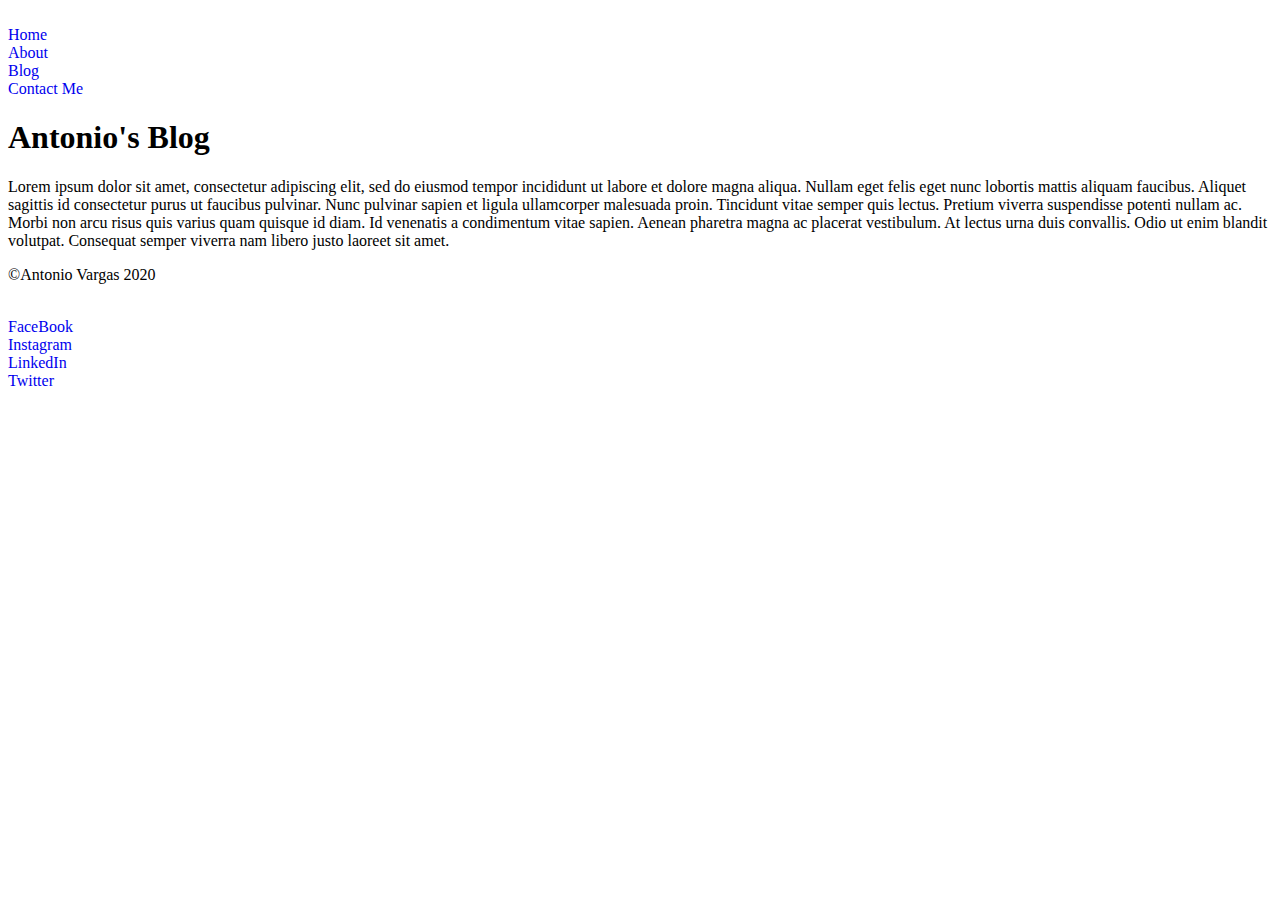
==== index.html @ 59908538 "First commit. Started on personal blog project" ====
<!DOCTYPE html>
<html lang="en">
<head>
    <meta charset="UTF-8">
    <meta name="viewport" content="width=device-width, initial-scale=1, shrink-to-fit=no">
    <link rel="stylesheet" href="css/styles.css">
    <title>Personal Blog of Antonio Vargas</title>
</head>
<body>
<nav>
    <ul id="nav-bar">
        <li><a href="#">Home</a></li>
        <li><a href="#">About</a></li>
        <li><a href="#">Blog</a></li>
        <li><a href="#">Contact Me</a></li>
    </ul>
</nav>
<header>
    <h1>Antonio's Blog</h1>
</header>
<main>
    <p>Lorem ipsum dolor sit amet, consectetur adipiscing elit, sed do eiusmod tempor incididunt ut labore et dolore
        magna aliqua. Nullam eget felis eget nunc lobortis mattis aliquam faucibus. Aliquet sagittis id consectetur
        purus ut faucibus pulvinar. Nunc pulvinar sapien et ligula ullamcorper malesuada proin. Tincidunt vitae semper
        quis lectus. Pretium viverra suspendisse potenti nullam ac. Morbi non arcu risus quis varius quam quisque id
        diam. Id venenatis a condimentum vitae sapien. Aenean pharetra magna ac placerat vestibulum. At lectus urna duis
        convallis. Odio ut enim blandit volutpat. Consequat semper viverra nam libero justo laoreet sit amet.</p>
</main>
<footer>
    <p>&copy;Antonio Vargas 2020</p>
    <ul id="social-media">
        <li><a href="#">FaceBook</a></li>
        <li><a href="#">Instagram</a></li>
        <li><a href="#">LinkedIn</a></li>
        <li><a href="#">Twitter</a></li>
    </ul>
</footer>

</body>
</html>
---- css/styles.css ----
#nav-bar,
#social-media {
    display: inline;
}

#nav-bar a,
#social-media a{
    text-decoration: none;
}
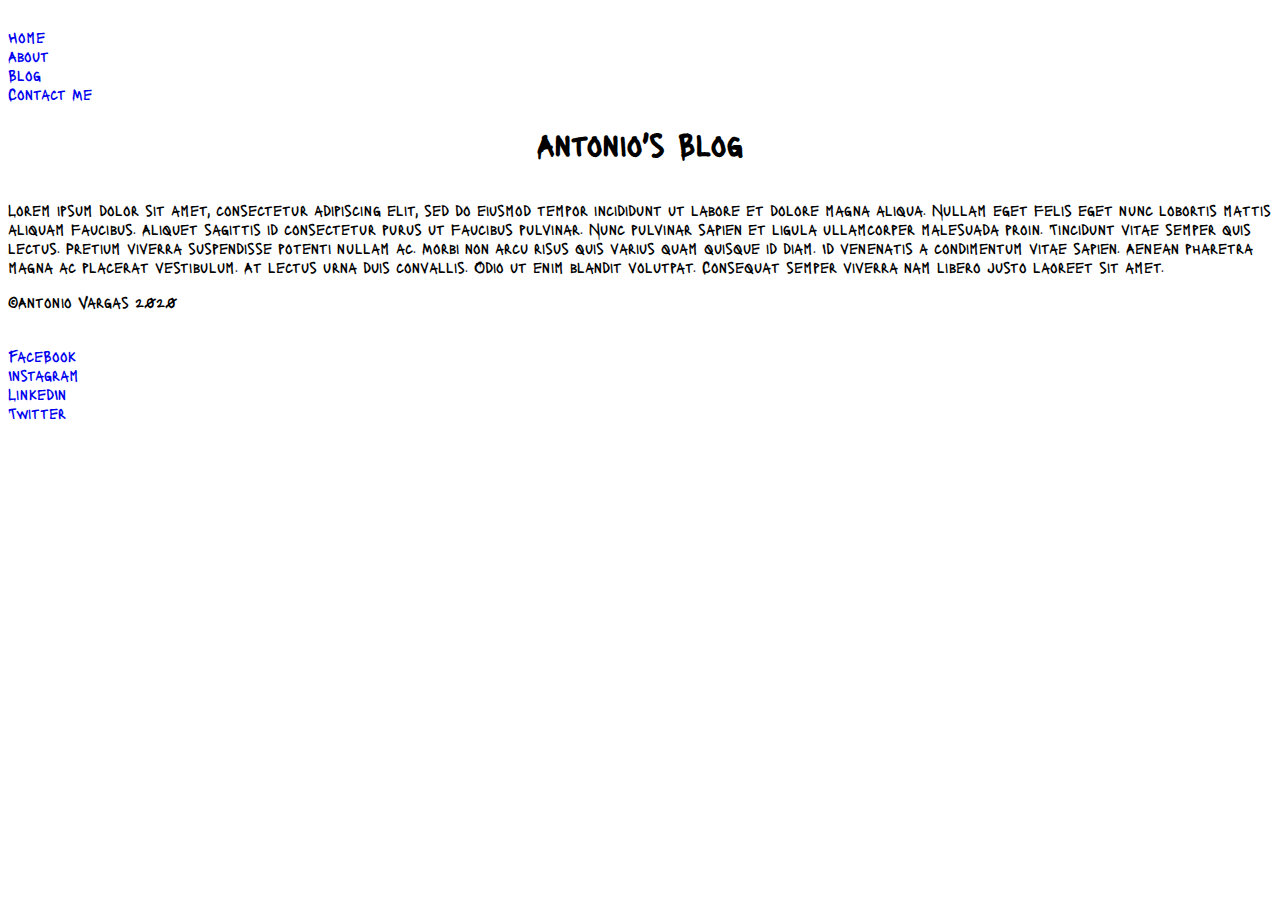
==== commit d6067571: "worked on a little bit of styling" ====
--- a/index.html
+++ b/index.html
@@ -4,6 +4,7 @@
     <meta charset="UTF-8">
     <meta name="viewport" content="width=device-width, initial-scale=1, shrink-to-fit=no">
     <link rel="stylesheet" href="css/styles.css">
+    <link href="https://fonts.googleapis.com/css?family=Lacquer&display=swap" rel="stylesheet">
     <title>Personal Blog of Antonio Vargas</title>
 </head>
 <body>
@@ -16,7 +17,7 @@
     </ul>
 </nav>
 <header>
-    <h1>Antonio's Blog</h1>
+    <h1 id="page-title">Antonio's Blog</h1>
 </header>
 <main>
     <p>Lorem ipsum dolor sit amet, consectetur adipiscing elit, sed do eiusmod tempor incididunt ut labore et dolore
--- a/css/styles.css
+++ b/css/styles.css
@@ -1,3 +1,13 @@
+body {
+    font-family: 'Lacquer';
+}
+
+header {
+    display: flex;
+    flex-direction: row;
+    justify-content: center;
+}
+
 #nav-bar,
 #social-media {
     display: inline;
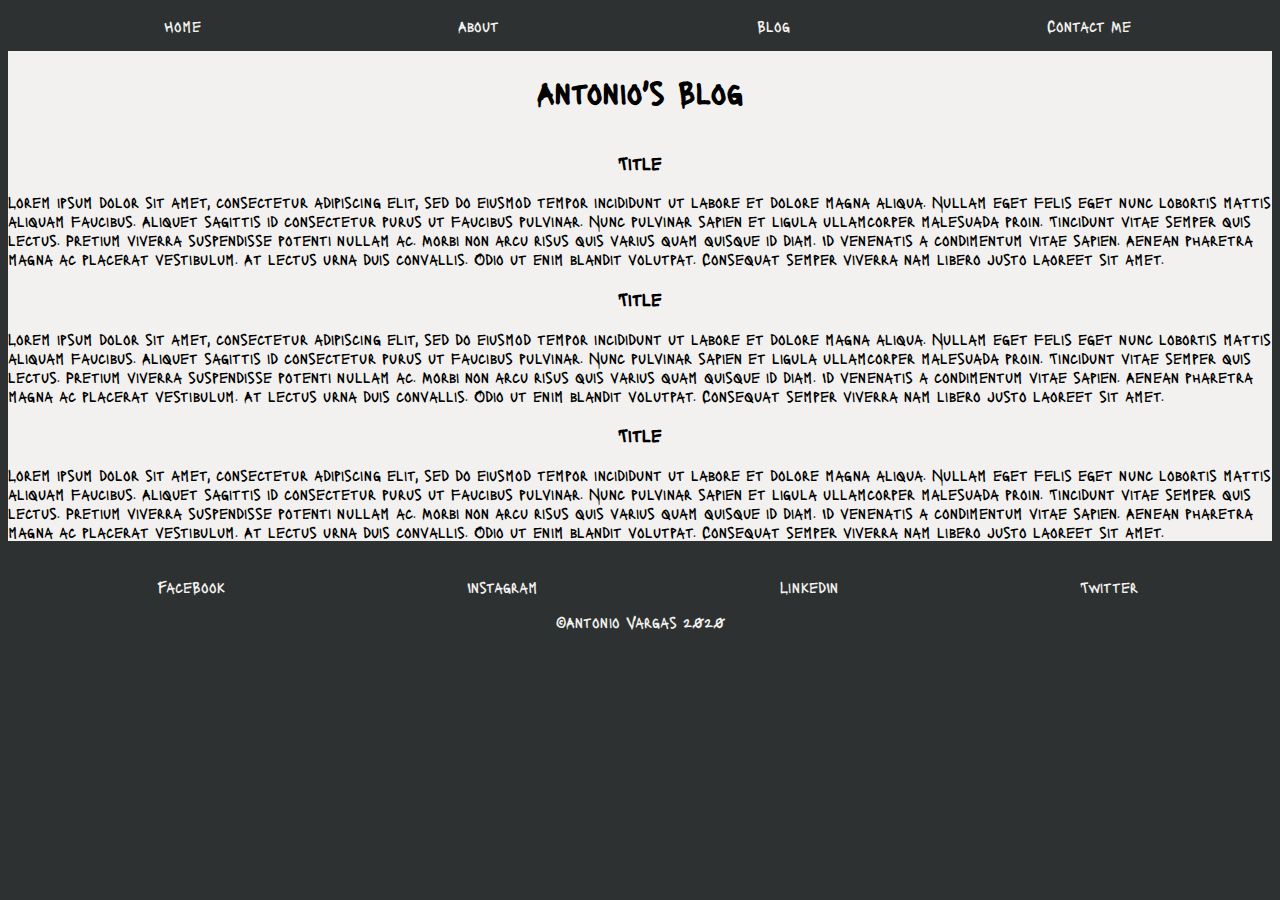
==== commit 1d960568: "started working on the contact me page." ====
--- a/index.html
+++ b/index.html
@@ -13,28 +13,70 @@
         <li><a href="#">Home</a></li>
         <li><a href="#">About</a></li>
         <li><a href="#">Blog</a></li>
-        <li><a href="#">Contact Me</a></li>
+        <li><a href="contactme.html">Contact Me</a></li>
     </ul>
 </nav>
-<header>
-    <h1 id="page-title">Antonio's Blog</h1>
-</header>
-<main>
-    <p>Lorem ipsum dolor sit amet, consectetur adipiscing elit, sed do eiusmod tempor incididunt ut labore et dolore
-        magna aliqua. Nullam eget felis eget nunc lobortis mattis aliquam faucibus. Aliquet sagittis id consectetur
-        purus ut faucibus pulvinar. Nunc pulvinar sapien et ligula ullamcorper malesuada proin. Tincidunt vitae semper
-        quis lectus. Pretium viverra suspendisse potenti nullam ac. Morbi non arcu risus quis varius quam quisque id
-        diam. Id venenatis a condimentum vitae sapien. Aenean pharetra magna ac placerat vestibulum. At lectus urna duis
-        convallis. Odio ut enim blandit volutpat. Consequat semper viverra nam libero justo laoreet sit amet.</p>
-</main>
+<div class="container">
+    <header>
+        <h1 id="page-title">Antonio's Blog</h1>
+    </header>
+    <main>
+        <article>
+            <h3 class="blog-title">Title</h3>
+            <p>Lorem ipsum dolor sit amet, consectetur adipiscing elit, sed do eiusmod tempor incididunt ut labore et
+                dolore
+                magna aliqua. Nullam eget felis eget nunc lobortis mattis aliquam faucibus. Aliquet sagittis id
+                consectetur
+                purus ut faucibus pulvinar. Nunc pulvinar sapien et ligula ullamcorper malesuada proin. Tincidunt vitae
+                semper
+                quis lectus. Pretium viverra suspendisse potenti nullam ac. Morbi non arcu risus quis varius quam
+                quisque id
+                diam. Id venenatis a condimentum vitae sapien. Aenean pharetra magna ac placerat vestibulum. At lectus
+                urna duis
+                convallis. Odio ut enim blandit volutpat. Consequat semper viverra nam libero justo laoreet sit
+                amet.</p>
+        </article>
+        <article>
+            <h3 class="blog-title">Title</h3>
+            <p>Lorem ipsum dolor sit amet, consectetur adipiscing elit, sed do eiusmod tempor incididunt ut labore et
+                dolore
+                magna aliqua. Nullam eget felis eget nunc lobortis mattis aliquam faucibus. Aliquet sagittis id
+                consectetur
+                purus ut faucibus pulvinar. Nunc pulvinar sapien et ligula ullamcorper malesuada proin. Tincidunt vitae
+                semper
+                quis lectus. Pretium viverra suspendisse potenti nullam ac. Morbi non arcu risus quis varius quam
+                quisque id
+                diam. Id venenatis a condimentum vitae sapien. Aenean pharetra magna ac placerat vestibulum. At lectus
+                urna duis
+                convallis. Odio ut enim blandit volutpat. Consequat semper viverra nam libero justo laoreet sit
+                amet.</p>
+        </article>
+        <article>
+            <h3 class="blog-title">Title</h3>
+            <p>Lorem ipsum dolor sit amet, consectetur adipiscing elit, sed do eiusmod tempor incididunt ut labore et
+                dolore
+                magna aliqua. Nullam eget felis eget nunc lobortis mattis aliquam faucibus. Aliquet sagittis id
+                consectetur
+                purus ut faucibus pulvinar. Nunc pulvinar sapien et ligula ullamcorper malesuada proin. Tincidunt vitae
+                semper
+                quis lectus. Pretium viverra suspendisse potenti nullam ac. Morbi non arcu risus quis varius quam
+                quisque id
+                diam. Id venenatis a condimentum vitae sapien. Aenean pharetra magna ac placerat vestibulum. At lectus
+                urna duis
+                convallis. Odio ut enim blandit volutpat. Consequat semper viverra nam libero justo laoreet sit
+                amet.</p>
+        </article>
+    </main>
+</div>
 <footer>
-    <p>&copy;Antonio Vargas 2020</p>
+
     <ul id="social-media">
         <li><a href="#">FaceBook</a></li>
         <li><a href="#">Instagram</a></li>
         <li><a href="#">LinkedIn</a></li>
         <li><a href="#">Twitter</a></li>
     </ul>
+    <p id="copy-right">&copy;Antonio Vargas 2020</p>
 </footer>
 
 </body>
--- a/css/styles.css
+++ b/css/styles.css
@@ -1,5 +1,11 @@
 body {
     font-family: 'Lacquer';
+    background-color: #2e3131;
+    height: 100%;
+}
+
+.container {
+    background-color: #f2f1ef;
 }
 
 header {
@@ -10,10 +16,43 @@
 
 #nav-bar,
 #social-media {
-    display: inline;
+    display: flex;
+    flex-direction: row;
+    justify-content: space-around;
+    /*border: 2px solid red;*/
+}
+
+.blog-title {
+    text-align: center;
+}
+
+li {
+    list-style: none;
+    margin-right: 25px;
 }
 
 #nav-bar a,
-#social-media a{
+#social-media a {
     text-decoration: none;
+    color: #f2f1ef;
+}
+
+footer {
+    bottom: 0;
+    left: 0;
+    width: 100%;
+}
+
+#social-media {
+    padding-top: 20px;
+}
+
+#copy-right {
+    text-align: center;
+    color: #f2f1ef;
+}
+
+#message-box {
+    width: 100%;
+    box-sizing: border-box;
 }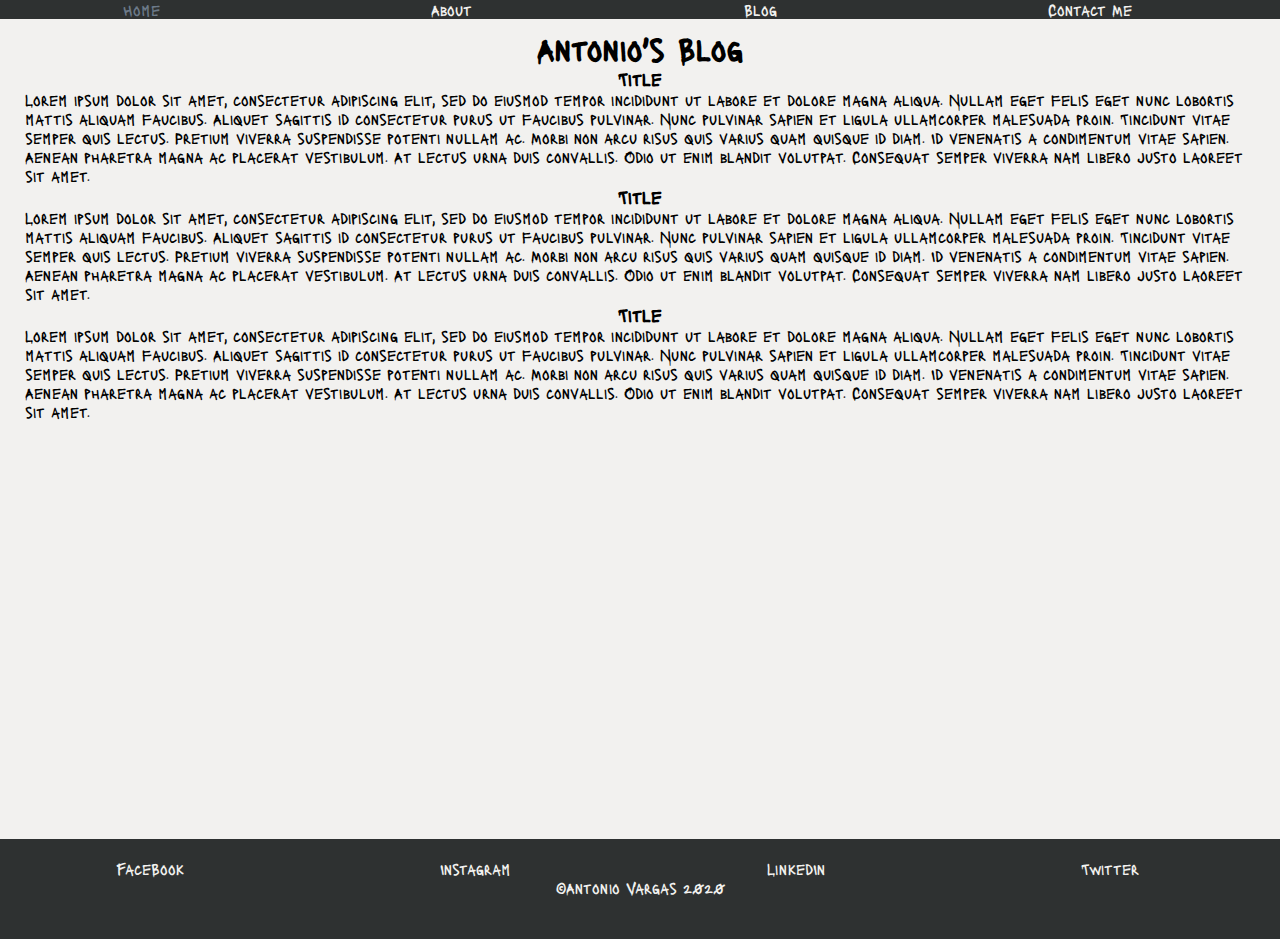
==== commit f6cc10ba: "fixed the footer to stay at the bottom of the page." ====
--- a/index.html
+++ b/index.html
@@ -10,7 +10,7 @@
 <body>
 <nav>
     <ul id="nav-bar">
-        <li><a href="#">Home</a></li>
+        <li><a href="index.html" style="color:#6c7a89;">Home</a></li>
         <li><a href="#">About</a></li>
         <li><a href="#">Blog</a></li>
         <li><a href="contactme.html">Contact Me</a></li>
--- a/css/styles.css
+++ b/css/styles.css
@@ -1,3 +1,9 @@
+* {
+    margin: 0;
+    padding: 0;
+}
+
+html,
 body {
     font-family: 'Lacquer';
     background-color: #2e3131;
@@ -6,12 +12,19 @@
 
 .container {
     background-color: #f2f1ef;
+    padding: 10px 25px;
+    min-height: 100%;
 }
 
 header {
     display: flex;
     flex-direction: row;
     justify-content: center;
+}
+
+main {
+    overflow: auto;
+    padding-bottom: 100px;
 }
 
 #nav-bar,
@@ -38,9 +51,12 @@
 }
 
 footer {
-    bottom: 0;
-    left: 0;
+    position: relative;
+    height: 100px;
+    margin-top: -100px;
+    clear: both;
     width: 100%;
+    background-color: #2e3131;
 }
 
 #social-media {
